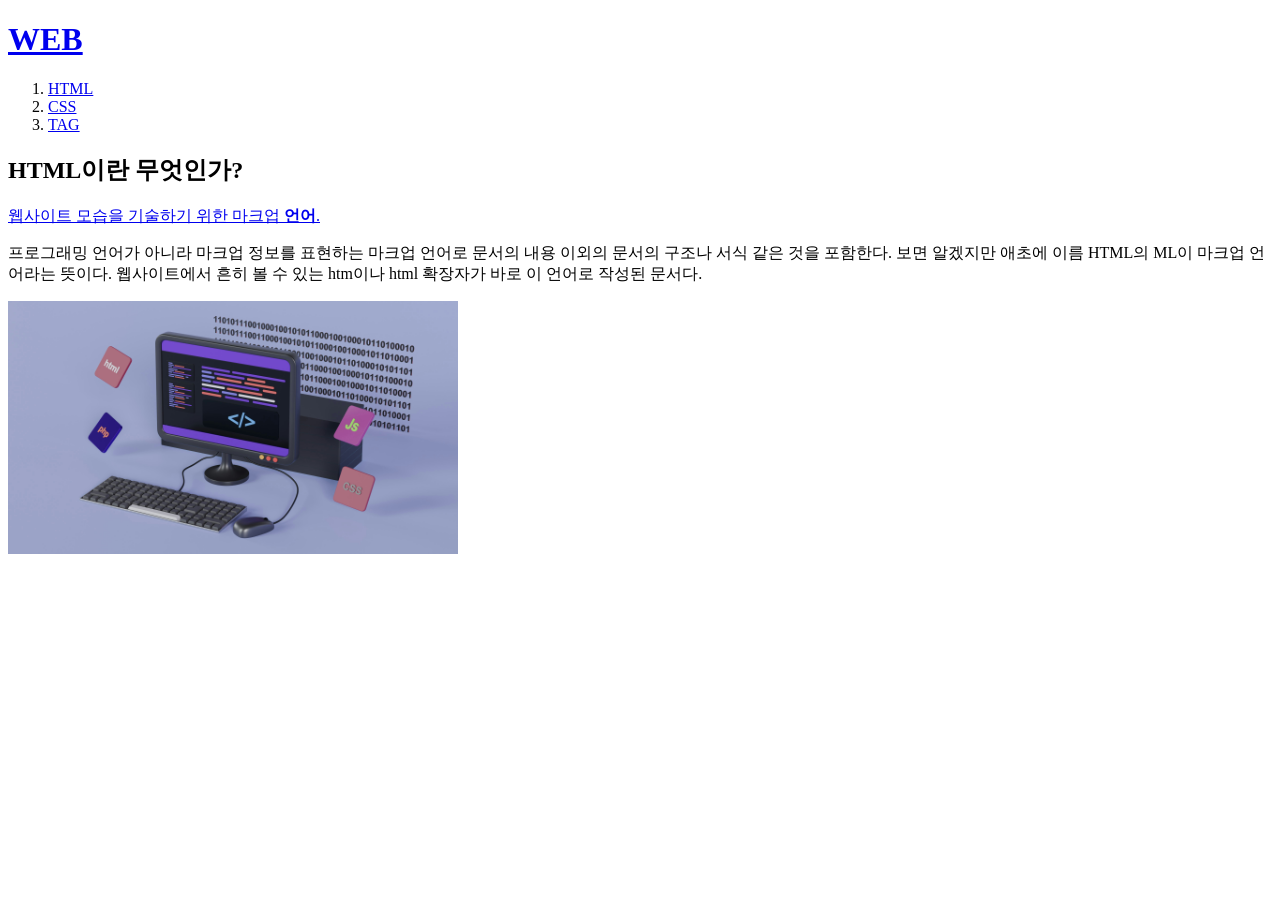
==== index.html @ 9dba05f2 "Rename index.HTML to index.html" ====
<!DOCTYPE html>
<html>
<head>
    <title>WEB1 - html</title>
    <meta charest="utf8">
</head>

<body>
    <h1><a href="index.HTML">WEB</a></h1>
    <Ol>
    <li><a href="1.HTML">HTML</a></li>
    <li><a href="2.HTML">CSS</a></li>
    <li><a href="3.HTML">TAG</a></li>
    </Ol>

    <h2>HTML이란 무엇인가?</h2>
    <p><a href="https://www.w3schools.com/tags/default.asp" title="HTML 태그정리"><u>웹사이트</u> 모습을 기술하기 위한 마크업 <strong>언어</strong>.</a></p>

    <p>프로그래밍 언어가 아니라 마크업 정보를 표현하는 마크업 언어로 문서의 내용 이외의 문서의 구조나 서식 같은 것을 포함한다. 보면 알겠지만 애초에 이름 HTML의 ML이 마크업 언어라는 뜻이다. 웹사이트에서 흔히 볼 수 있는 htm이나 html 확장자가 바로 이 언어로 작성된 문서다.</p>

    <img src="Coding.jpg" width="450">
</body>
</html>
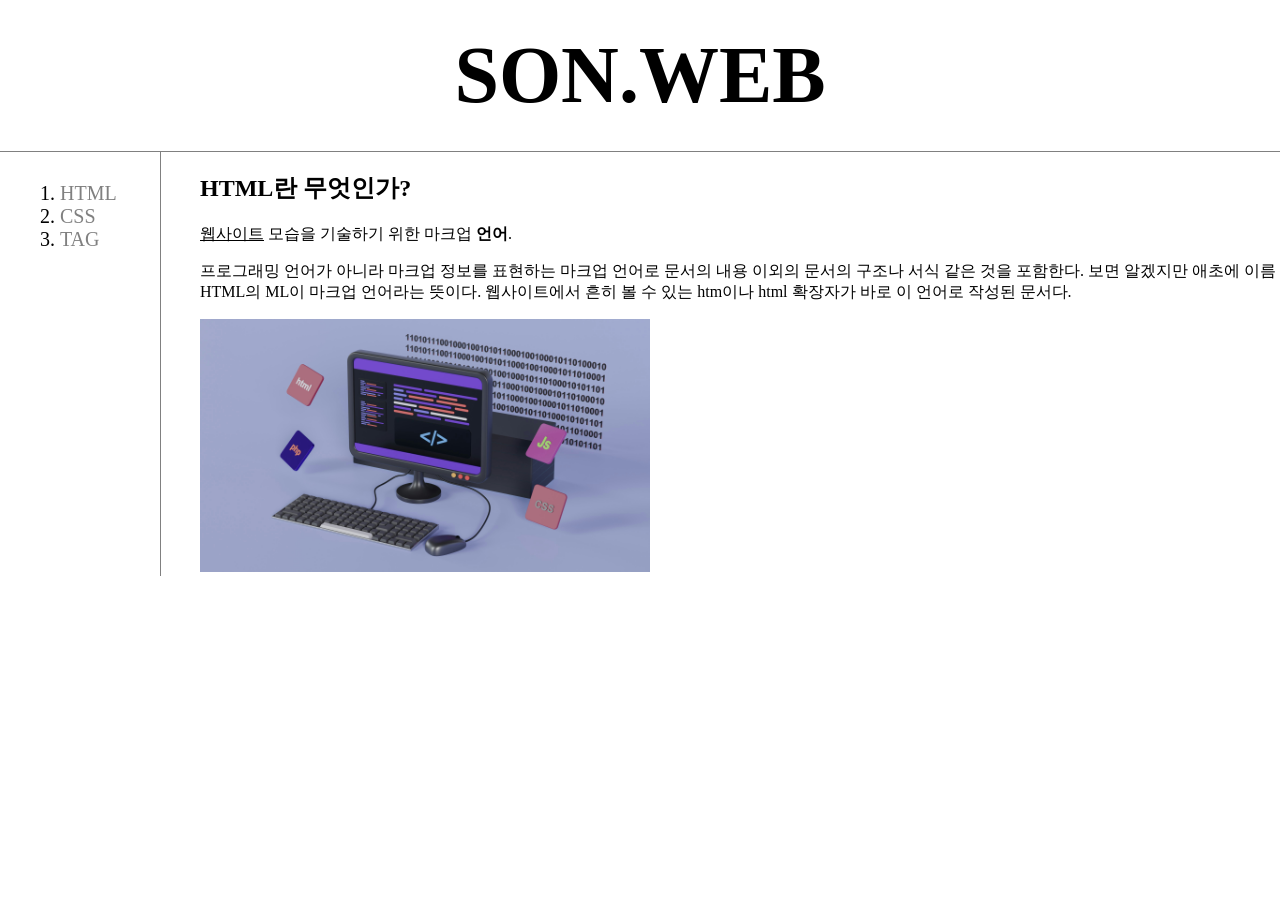
==== commit 36090a86: "완성!!" ====
--- a/index.html
+++ b/index.html
@@ -2,22 +2,78 @@
 <html>
 <head>
     <title>WEB1 - html</title>
-    <meta charest="utf8">
+    <meta charset="utf8">
+    <link rel="stylesheet" href="style.css">
+    <style>
+        @media(max-width: 800px) {
+            #grid {
+                display: block;
+            }
+            ol {
+                border-right: none;
+            }
+            h1 {
+                border-bottom: none;
+            }
+        }
+    </style>
 </head>
 
 <body>
-    <h1><a href="index.HTML">WEB</a></h1>
-    <Ol>
-    <li><a href="1.HTML">HTML</a></li>
-    <li><a href="2.HTML">CSS</a></li>
-    <li><a href="3.HTML">TAG</a></li>
-    </Ol>
+    <h1><a href="index.html">SON.WEB</a></h1>
+    <div id="grid">
+        <Ol>
+            <li><a href="1.html" class="saw">HTML</a></li>
+            <li><a href="2.html" class="saw">CSS</a></li>
+            <li><a href="3.html" class="saw">TAG</a></li>
+        </Ol>
 
-    <h2>HTML이란 무엇인가?</h2>
-    <p><a href="https://www.w3schools.com/tags/default.asp" title="HTML 태그정리"><u>웹사이트</u> 모습을 기술하기 위한 마크업 <strong>언어</strong>.</a></p>
+            <div>
+                <h2>HTML란 무엇인가?</h2>
+                <p><u>웹사이트</u> 모습을 기술하기 위한 마크업 <strong>언어</strong>.</p>
 
-    <p>프로그래밍 언어가 아니라 마크업 정보를 표현하는 마크업 언어로 문서의 내용 이외의 문서의 구조나 서식 같은 것을 포함한다. 보면 알겠지만 애초에 이름 HTML의 ML이 마크업 언어라는 뜻이다. 웹사이트에서 흔히 볼 수 있는 htm이나 html 확장자가 바로 이 언어로 작성된 문서다.</p>
+                <p>프로그래밍 언어가 아니라 마크업 정보를 표현하는 마크업 언어로 문서의 내용 이외의 문서의 구조나 서식 같은 것을 포함한다. 보면 알겠지만 애초에 이름 HTML의 ML이 마크업 언어라는 뜻이다. 웹사이트에서 흔히 볼 수 있는 htm이나 html 확장자가 바로 이 언어로 작성된 문서다.</p>
 
-    <img src="Coding.jpg" width="450">
+                <img src="Coding.jpg" width="450">
+            </div>
+    </div>
+        
+    <p>
+        <div id="disqus_thread"></div>
+        <script>
+        /**
+        *  RECOMMENDED CONFIGURATION VARIABLES: EDIT AND UNCOMMENT THE SECTION BELOW TO INSERT DYNAMIC VALUES FROM YOUR PLATFORM OR CMS.
+        *  LEARN WHY DEFINING THESE VARIABLES IS IMPORTANT: https://disqus.com/admin/universalcode/#configuration-variables    */
+        /*
+        var disqus_config = function () {
+        this.page.url = PAGE_URL;  // Replace PAGE_URL with your page's canonical URL variable
+        this.page.identifier = PAGE_IDENTIFIER; // Replace PAGE_IDENTIFIER with your page's unique identifier variable
+        };
+        */
+        (function() { // DON'T EDIT BELOW THIS LINE
+        var d = document, s = d.createElement('script');
+        s.src = 'https://web1-iftwsdds1o.disqus.com/embed.js';
+        s.setAttribute('data-timestamp', +new Date());
+        (d.head || d.body).appendChild(s);
+        })();
+        </script>
+        <noscript>Please enable JavaScript to view the <a href="https://disqus.com/?ref_noscript">comments powered by Disqus.</a></noscript>
+    </p>    
+
+    <p>
+        <!--Start of Tawk.to Script-->
+        <script type="text/javascript">
+    var Tawk_API=Tawk_API||{}, Tawk_LoadStart=new Date();
+    (function(){
+    var s1=document.createElement("script"),s0=document.getElementsByTagName("script")[0];
+    s1.async=true;
+    s1.src='https://embed.tawk.to/6af277085bc9463c448d3078/1k71i1uln';
+    s1.charset='UTF-8';
+    s1.setAttribute('crossorigin','*');
+    s0.parentNode.insertBefore(s1,s0);
+    })();
+        </script>
+        <!--End of Tawk.to Script-->
+    </p>
 </body>
 </html>
--- a/style.css
+++ b/style.css
@@ -0,0 +1,50 @@
+        body {
+            margin: 0;
+        }
+        #active {
+            color: gray;
+        }
+
+        .saw {
+            color: gray;
+        }
+
+        a {
+            color: black; 
+            text-decoration: none;   
+        }
+
+        h1 {
+            font-size: 80px;
+            text-align: center;
+            border-bottom: 1px solid gray;
+            margin:0;
+            padding: 30px;
+        }
+
+        ol {
+            border-right: 1px solid gray;
+            width: 60px;
+            margin: 0;
+            padding: 40px;
+            padding-left: 60px;
+            padding-top: 30px;
+            font-size: 20px;
+        }
+
+         #grid {
+            display: grid;
+            grid-template-columns: 200px 1fr;
+        }
+
+                @media(max-width: 800px) {
+            #grid {
+                display: block;
+            }
+            ol {
+                border-right: none;
+            }
+            h1 {
+                border-bottom: none;
+            }
+        }
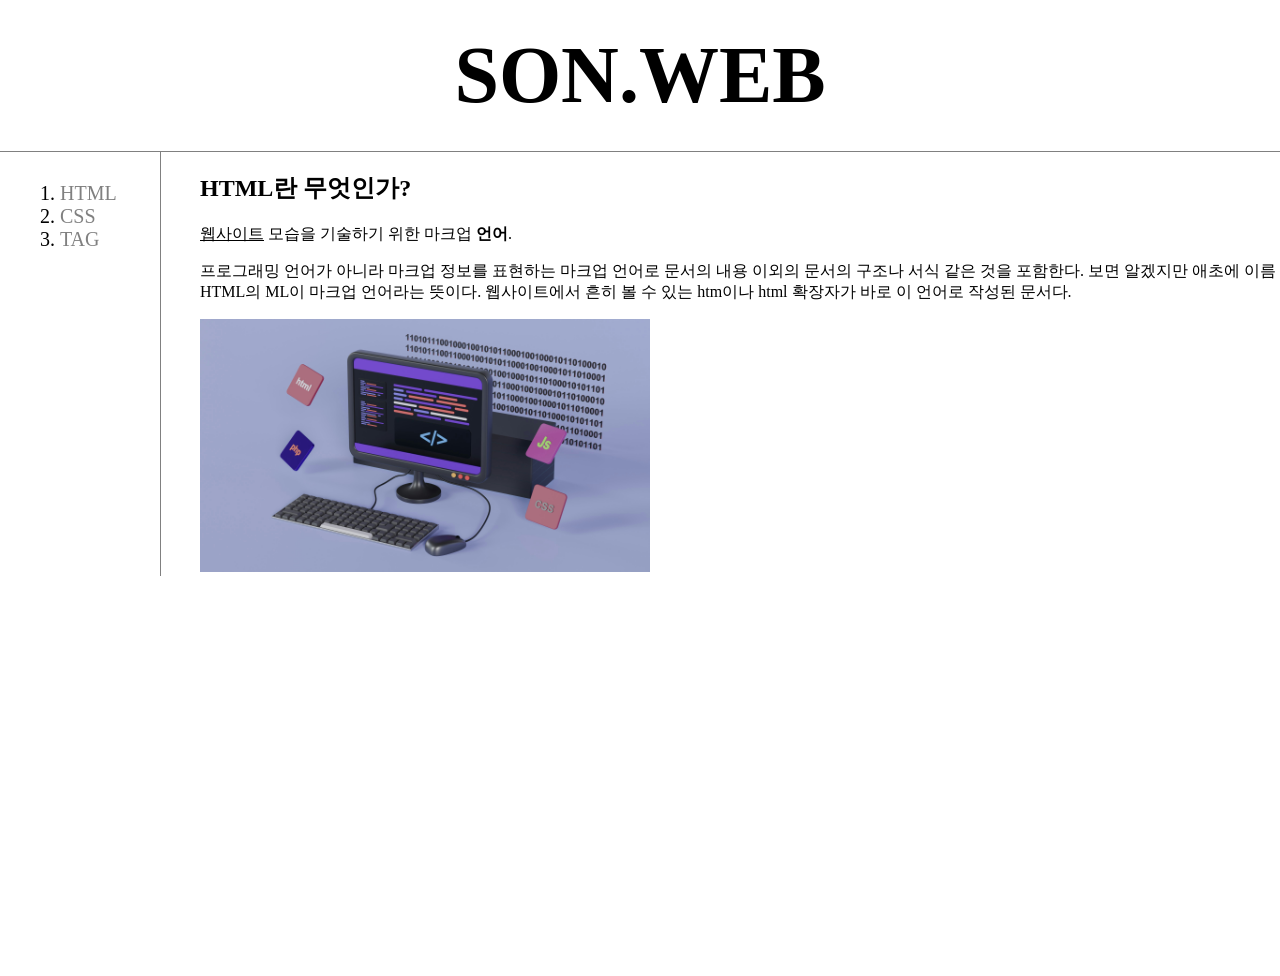
==== commit 2a3f72f5: "수정!" ====
--- a/index.html
+++ b/index.html
@@ -5,16 +5,8 @@
     <meta charset="utf8">
     <link rel="stylesheet" href="style.css">
     <style>
-        @media(max-width: 800px) {
-            #grid {
-                display: block;
-            }
-            ol {
-                border-right: none;
-            }
-            h1 {
-                border-bottom: none;
-            }
+        #disqus_thread {
+        margin-top: 400px;
         }
     </style>
 </head>
